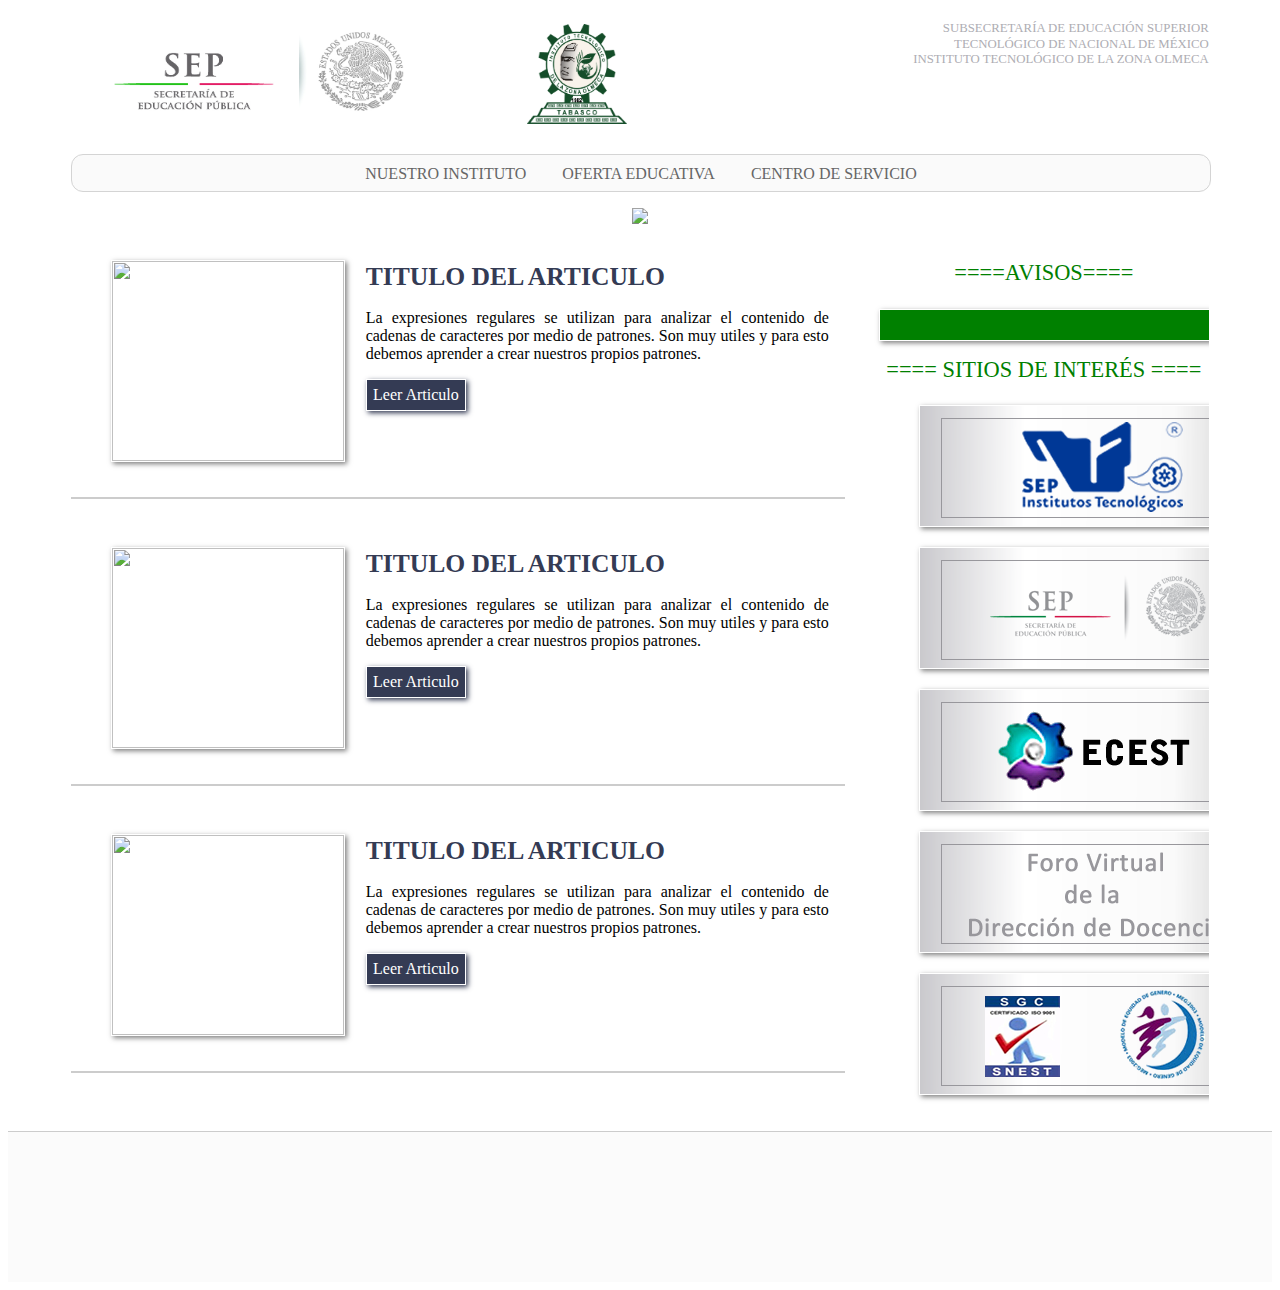
==== index.html @ 9b09ae0b "Agregamos el menu lateral, creamos los articulos, le dimos ejemploas, arreglamos el contendido de la" ====
<!DOCTYPE html>
<html>
<head>
	<meta charset="utf-8">
	<meta description="Creando el futuro">
	<meta name="viewport" content="width=device-width, minimum-scale=1, maximum-scale=1">
	<title>Instituto Tecnológico de la Zona Olmeca</title>
	<link rel="stylesheet" href="static/css/normalize.css">
	<link rel="stylesheet" href="static/css/estilos.css">
</head>
<body>
	<header class="header-principal">
		<div class="header-iconoUniversidad">
			<figure class="header-logo">
				<img src="static/images/logosep.jpg" class="header-logoImagen">
			</figure>
		</div>
		<figure class="header-logoUniversidad">
			<img src="static/images/4.png" class="header-logoUni"></img>
		</figure>
		<div class="header-description">
			<p class="header-descriptionTexto">
				Tecnológico de nacional de méxico<br>
			</p>
		</div>
	</header>
	<nav class="header-menu">
		<span class="menuItem-responsivo icon-align-justify"></span>
		<ul class="header-menuItem">
			<li class="menuItem-header" id="idInicioIco">
				<a href="#" class="icono-menuItem icon-inicio" id="inicioIco"></a>
			</li>
			<li class="menuItem-header" id="menuItem-instituto">
				<a href="#" id="icoHidden" class="icono-menuItem uIco">Nuestro Instituto</a>
			</li>
			<li class="menuItem-header" id="menuItem-oferta">
				<a href="#" id="icoHiddenOE" class="icono-menuItem">Oferta Educativa</a>
			</li>
			<li class="menuItem-header" id="menuItem-centroServicio">
				<a href="#" id="icoHiddenCS" class="icono-menuItem">Centro De Servicio</a>
			</li>
			<li class="menuItem-header" id="icoBuzon">
				<a href="#" class="icon-mail icono-menuItem" id="Itembuzon"></a>
			</li>
		</ul>
	</nav>
	<div class="menuOcultoNI" id="menuOcultoNID">
		<ul class="menuOcultoNI-lista">
			<li class="lista-item"><a href="#" class="submenuItem">Mensaje del director</a></li>
			<li class="lista-item"><a href="#" class="submenuItem">directorio telefonico</a></li>
			<li class="lista-item"><a href="#" class="submenuItem">filosofia</a></li>
			<li class="lista-item"><a href="#" class="submenuItem">organigrama</a></li>
			<li class="lista-item"><a href="#" class="submenuItem">manuales y lineamientos</a></li>
		</ul>
	</div>
	<div class="menuOculto2" id="menuOcultoNID2">
		<ul class="menuOcultoNI-lista">
			<li><a class="submenuItemOferta" href="#">Ingenieria en sistemas</a></li>
			<li><a class="submenuItemOferta" href="#">ingenieria en agronomia</a></li>
			<li><a class="submenuItemOferta" href="#">ingenieria forestal</a></li>
			<li><a class="submenuItemOferta" href="#">ingenieria en desarrollo comunitario</a></li>
		</ul>
	</div>
	<div class="menuOculto3" id="menuOcultoNID3">
		<ul class="menuOcultoNI-lista">
			<li><a class="submenuItemServicios" href="#">sii alumnos</a></li>
			<li><a class="submenuItemServicios" href="#">sii docentes</a></li>
			<li><a class="submenuItemServicios" href="#">avisos</a></li>
			<li><a class="submenuItemServicios" href="#">calendario escolar</a></li>
			<li><a class="submenuItemServicios" href="#">formatos diversos</a></li>
			<li><a class="submenuItemServicios" href="#">tabulador de servicios</a></li>
			<li><a class="submenuItemServicios" href="#">noticias</a></li>
		</ul>
	</div>
	<figure class="header-carrusel">
		<img src="static/images/1.png" class="carrusel-img" id="imgCarrusel">
	</figure>
	<section class="contenido">
		<div class="articulos-div">
			<article class="contenido-articulo">
				<figure class="imgContenido-articulo">
					<img src="static/images/ing_system.jpg" class="img-articuloPrincipal">
				</figure>
				<h1 class="titulo-articuloPre">Titulo del articulo</h1>
				<p class="articulo-description">La expresiones regulares se utilizan para analizar el contenido de cadenas de caracteres por medio de patrones. Son muy utiles y para esto debemos aprender a crear nuestros propios patrones.</p>
				<p class="leerArticulo">Leer Articulo</p>
			</article>
			<article class="contenido-articulo">
				<figure class="imgContenido-articulo">
					<img src="static/images/ing_system.jpg" class="img-articuloPrincipal">
				</figure>
				<h1 class="titulo-articuloPre">Titulo del articulo</h1>
				<p class="articulo-description">La expresiones regulares se utilizan para analizar el contenido de cadenas de caracteres por medio de patrones. Son muy utiles y para esto debemos aprender a crear nuestros propios patrones.</p>
				<p class="leerArticulo">Leer Articulo</p>
			</article>
			<article class="contenido-articulo">
				<figure class="imgContenido-articulo">
					<img src="static/images/ing_system.jpg" class="img-articuloPrincipal">
				</figure>
				<h1 class="titulo-articuloPre">Titulo del articulo</h1>
				<p class="articulo-description">La expresiones regulares se utilizan para analizar el contenido de cadenas de caracteres por medio de patrones. Son muy utiles y para esto debemos aprender a crear nuestros propios patrones.</p>
				<p class="leerArticulo">Leer Articulo</p>
			</article>
		</div>
		<div class="menu-div">
			<ul class="menu-divLista">
				<li class="divlista-titulo">Avisos</li>
				<li class="divLista-avi">
					<div id="avisos" class="divLista-aviDiv"></div>
				</li>
				<li class="divlista-titulo">
					Sitios de interés
				</li>
				<li class="divLista-sitios">
					<figure>
						<img src="static/images/snit.png" class="img-sitios">
					</figure>
				</li>
				<li class="divLista-sitios">
					<figure>
						<img src="static/images/sep.png" class="img-sitios">
					</figure>
				</li>
				<li class="divLista-sitios">
					<figure>
						<img src="static/images/ecest.png" class="img-sitios">
					</figure>
				</li>
				<li class="divLista-sitios">
					<figure>
						<img src="static/images/foro.png" class="img-sitios">
					</figure>
				</li>
				<li class="divLista-sitios">
					<figure>
						<img src="static/images/calidad.png" class="img-sitios">
					</figure>
				</li>
			</ul>
		</div>
	</section>
	<footer class="pieDePagina"></footer>
	<script type="text/javascript" src="static/js/jquery-1.11.2.min.js"></script>
	<script type="text/javascript" src="static/js/tec.js"></script>
	<script type="text/javascript">
		inicio();
	</script>
</body>
</html>
---- static/css/estilos.css ----
/*@import url(http://fonts.googleapis.com/css?family=Open+Sans:400,700);*/

body{
	font-size: 16px;
	background: #FFF;
}

/***********Fuentes de iconos********************/
@font-face {
	font-family: 'icomoon';
	src:url('../fonts/icomoon.eot?-k3glgr');
	src:url('../fonts/icomoon.eot?#iefix-k3glgr') format('embedded-opentype'),
		url('../fonts/icomoon.woff?-k3glgr') format('woff'),
		url('../fonts/icomoon.ttf?-k3glgr') format('truetype'),
		url('../fonts/icomoon.svg?-k3glgr#icomoon') format('svg');
	font-weight: normal;
	font-style: normal;
}

[class^="icon-"], [class*=" icon-"] {
	font-family: 'icomoon';
	speak: none;
	font-style: normal;
	font-weight: normal;
	font-variant: normal;
	text-transform: none;
	line-height: 1;

	/* Better Font Rendering =========== */
	-webkit-font-smoothing: antialiased;
	-moz-osx-font-smoothing: grayscale;
}

.icon-buscar:before {
	content: "\f002";
}

.icon-th-large:before {
	content: "\f009";
}

.icon-th-list:before {
	content: "\f00b";
}

.icon-check:before {
	content: "\f00c";
}

.icon-close:before {
	content: "\f00d";
}

.icon-power-off:before {
	content: "\f011";
}

.icon-confi:before {
	content: "\f013";
}

.icon-borrar:before {
	content: "\f014";
}

.icon-inicio:before {
	content: "\f015";
}

.icon-align-justify:before {
	content: "\f039";
}

.icon-edit:before {
	content: "\f044";
}

.icon-trash:before {
	content: "\f1f8";
}

.icon-arroba:before {
	content: "\f1fa";
}

.icon-usuario:before {
	content: "\e601";
}

.icon-grupo:before {
	content: "\e602";
}

.icon-assignment-ind:before {
	content: "\e603";
}

.icon-perm-media:before {
	content: "\e604";
}

.icon-email:before {
	content: "\e605";
}

.icon-telefono:before {
	content: "\e606";
}

.icon-add-circle-outline:before {
	content: "\e607";
}

.icon-create:before {
	content: "\e608";
}

.icon-cloud-download:before {
	content: "\e609";
}

.icon-keyboard:before {
	content: "\e60a";
}

.icon-flow-tree:before {
	content: "\e60b";
}

.icon-add-user:before {
	content: "\e60c";
}

.icon-feather:before {
	content: "\e60d";
}

.icon-mail:before {
	content: "\e60e";
}

.icon-man:before {
	content: "\e60f";
}

.icon-new-message:before {
	content: "\e610";
}

.icon-old-phone:before {
	content: "\e611";
}

.icon-facebook-with-circle:before {
	content: "\e612";
}

.icon-github:before {
	content: "\e613";
}

.icon-google-with-circle:before {
	content: "\e614";
}

.icon-instagram-with-circle:before {
	content: "\e615";
}

.icon-linkedin-with-circle:before {
	content: "\e616";
}

.icon-pinterest-with-circle:before {
	content: "\e617";
}

.icon-tumblr-with-circle:before {
	content: "\e618";
}

.icon-twitter-with-circle:before {
	content: "\e619";
}

.icon-vimeo-with-circle:before {
	content: "\e61a";
}

.icon-file-pdf:before {
	content: "\f016";
}

.icon-rocket:before {
	content: "\f033";
}

.icon-telescope:before {
	content: "\f088";
}

.icon-estrella:before {
	content: "\e600";
}

.icon-music:before {
	content: "\e61b";
}

.icon-bug:before {
	content: "\e61c";
}

.icon-monitor:before {
	content: "\e61d";
}

.icon-floppy:before {
	content: "\e61e";
}

.icon-home3:before {
	content: "\e902";
}

.icon-lapiz:before {
	content: "\e908";
}

.icon-envelop:before {
	content: "\e945";
}

.icon-pushpin:before {
	content: "\e946";
}

.icon-lock:before {
	content: "\e98f";
}

.icon-unlocked:before {
	content: "\e990";
}

.icon-cog2:before {
	content: "\e994";
}

.icon-switch:before {
	content: "\e9b6";
}

.icon-earth:before {
	content: "\e9ca";
}

.icon-attachment:before {
	content: "\e9cd";
}

.icon-enter:before {
	content: "\ea13";
}

.icon-exit:before {
	content: "\ea14";
}

.icon-f-arriba:before {
	content: "\ea41";
}

.icon-f-abajo:before {
	content: "\ea43";
}

.icon-google-plus3:before {
	content: "\ea8a";
}

.icon-facebook3:before {
	content: "\ea8e";
}

.icon-twitter3:before {
	content: "\ea93";
}

.icon-youtube3:before {
	content: "\ea99";
}

.icon-flickr4:before {
	content: "\eaa3";
}

.icon-github2:before {
	content: "\eab1";
}

.icon-blogger2:before {
	content: "\eaba";
}

.icon-tumblr2:before {
	content: "\eabc";
}

.icon-tux:before {
	content: "\eabe";
}

.icon-apple:before {
	content: "\eabf";
}

.icon-finder:before {
	content: "\eac0";
}

.icon-android:before {
	content: "\eac1";
}

.icon-windows:before {
	content: "\eac2";
}

.icon-windows8:before {
	content: "\eac3";
}

.icon-skype:before {
	content: "\eac6";
}

.icon-reddit:before {
	content: "\eac7";
}

.icon-linkedin:before {
	content: "\eac8";
}

.icon-pinterest:before {
	content: "\ead0";
}

.icon-foursquare:before {
	content: "\ead5";
}

.icon-file-pdf2:before {
	content: "\eada";
}

.icon-file-openoffice:before {
	content: "\eadb";
}

.icon-file-word:before {
	content: "\eadc";
}

.icon-file-excel:before {
	content: "\eadd";
}

.icon-libreoffice:before {
	content: "\eade";
}

.icon-html5:before {
	content: "\eadf";
}

.icon-html52:before {
	content: "\eae0";
}

.icon-css3:before {
	content: "\eae1";
}

.icon-chrome:before {
	content: "\eae5";
}

.icon-firefox:before {
	content: "\eae6";
}

.icon-IE:before {
	content: "\eae7";
}

.icon-opera:before {
	content: "\eae8";
}

.icon-safari:before {
	content: "\eae9";
}

.icon-calendar:before {
	content: "\e61f";
}

.icon-calendar2:before {
	content: "\e620";
}

.icon-camera:before {
	content: "\e621";
}

.icon-suitcase:before {
	content: "\e622";
}

.icon-suitcase2:before {
	content: "\e623";
}

.icon-picture:before {
	content: "\e624";
}

.icon-pictures:before {
	content: "\e625";
}

.icon-pictures2:before {
	content: "\e626";
}

.icon-alarmclock:before {
	content: "\e627";
}

.icon-chart:before {
	content: "\e628";
}

.icon-chart2:before {
	content: "\e629";
}

.icon-graduate:before {
	content: "\e62a";
	margin-right: 0.2em;
}

.icon-lab:before {
	content: "\e62b";
}

.icon-football:before {
	content: "\e62c";
}

.icon-baseball:before {
	content: "\e62d";
}

.icon-fut:before {
	content: "\e62e";
}

.icon-attachment2:before {
	content: "\e62f";
}

.icon-addressbook:before {
	content: "\e630";
}

.icon-pictures3:before {
	content: "\e631";
}

.icon-clipboard:before {
	content: "\e632";
}

.icon-clipboard2:before {
	content: "\e633";
}

.icon-switch2:before {
	content: "\e634";
}

.icon-heart:before {
	content: "\e635";
}

.icon-cloud:before {
	content: "\e636";
}

.icon-star:before {
	content: "\e637";
}

.icon-tv:before {
	content: "\e638";
}

.icon-video:before {
	content: "\e639";
}

.icon-user2:before {
	content: "\e63a";
}

.icon-key:before {
	content: "\e63b";
}

.icon-search2:before {
	content: "\e63c";
}

.icon-settings:before {
	content: "\e63d";
}

.icon-camera2:before {
	content: "\e63e";
}

.icon-pen:before {
	content: "\e63f";
}

.icon-like:before {
	content: "\e640";
}

.icon-paperplane:before {
	content: "\e641";
}

.icon-banknote:before {
	content: "\e642";
}

.icon-megaphone:before {
	content: "\e643";
}

.icon-study:before {
	content: "\e644";
}

.icon-lab2:before {
	content: "\e645";
}

.icon-t-shirt:before {
	content: "\e646";
}

.icon-clip:before {
	content: "\e647";
}


/*********Header********************************/
.header-principal{
	width: 100%;
	height: 5%;
	position: relative;
}
.header-iconoUniversidad{
	display: inline-block;
	margin-left: 5%;
	height: 1%;
	position: relative;
}
.header-logo{
	width: 100%;
	height: 100%;
	position: relative;
	display: inline-block;
}
.header-logoImagen{
	width: 300px;
	height: 100px;
	border-radius: 6px;
}
.header-logoUniversidad{
	display: inline-block;
	padding-left: 2em;
}
.header-logoUni{
	width: 100px;
	height: 100px;
}
.header-description{
	width: 40%;
	float: right;
	margin-right: 5%;
	display: inline-block;
}
.header-descriptionTexto{
	color: #AEADB3;
	text-transform: uppercase;
	text-align: right;
	font-size: .8em;
}
.header-descriptionTexto:before{
	content: 'Subsecretaría de Educación Superior';
	margin-bottom: .1em;
	display: block;
}
.header-descriptionTexto:after{
	margin-top: .4em;
	content: 'Instituto Tecnológico de la Zona Olmeca';
}
/***************Nav y sub-menus*****************/
.menuItem-responsivo{
	display: none;
}
.header-menu{
	width: 90%;
	position: relative;
	background: #fafafa;
	text-align: center;
	margin-right: 5%;
	margin-left: 5%;
	margin-top: .6em;
	border:1px solid #d4d4d4;
	border-radius: 12px;
	text-transform: uppercase;
}
.header-menuItem{
	margin: 0;
	padding: 0;
}
.menuItem-header{
	display: inline-block;
}
.icono-menuItem{
	color:#666;
	padding: .5em 1em .5em 1em;
	display: block;
	text-decoration: none;
	font-size: 16px;
	-webkit-transition: .4s;
}
.icono-menuItem:hover{
	color: #652;
	-webkit-transition: .4s;
}
#idInicioIco{
	position: relative;
}
#inicioIco,
#Itembuzon{
	font-size: 1.5em;
	padding-bottom: .2em;
	padding-top: .2em;
	position: relative;
	top: 4px;
}
.menuOcultoNI{
	width: 70%;
	position: relative;
	background: white;
	margin-left: 15%;
	margin-right: 15%;
	margin-top: .3em;
	border: 2px solid #666;
	border-radius: 0px 24px 0px 24px;
	display: none;
}
.menuOcultoNI-lista{
	position: relative;
	text-transform: uppercase;
	margin:0;
	padding: 0;
	text-align: center;
}
.lista-item{
	background: #fafafa;
	display: inline-block;
	font-size: .6em;
	border: 1px solid #d4d4d4;
	border-radius: 12px;
	margin: .2em;
	-webkit-transition: .4s;
}
.lista-item:hover{
	background: #EEEEEE;
	-webkit-transition: .4s;
}
.submenuItem{
	text-decoration: none;
	color:#666;
	display: block;
	padding: 1em;
}
.submenuItem:hover{
	color: white;
}

.menuOculto2{
	width: 70%;
	position: relative;
	background: white;
	margin-left: 15%;
	margin-right: 15%;
	margin-top: .3em;
	border: 2px solid #666;
	border-radius: 0px 24px 0px 24px;
	display: none;
}
.menuOculto2 .menuOcultoNI-lista li{
	background: #fafafa;
	display: inline-block;
	font-size: .6em;
	border: 1px solid #d4d4d4;
	border-radius: 12px;
	margin: .2em;
	-webkit-transition: .4s;
}
.submenuItemOferta{
	text-decoration: none;
	color:#666;
	display: block;
	padding: 1em;
}
.menuOculto3{
	width: 70%;
	position: relative;
	background: white;
	margin-left: 15%;
	margin-right: 15%;
	margin-top: .3em;
	border: 2px solid #666;
	border-radius: 0px 24px 0px 24px;
	display: none;
}
.menuOculto3 .menuOcultoNI-lista li{
	background: #fafafa;
	display: inline-block;
	font-size: .6em;
	border: 1px solid #d4d4d4;
	border-radius: 12px;
	margin: .2em;
	-webkit-transition: .4s;
}
.submenuItemServicios{
	text-decoration: none;
	color:#666;
	display: block;
	padding: 1em;
}
/**********************Carrusel*******************************************/
.header-carrusel{
	margin-right: 10%;
	margin-left: 10%;
	margin-top: 1em;
	position: relative;
	text-align: center;
}
.carrusel-img{
	max-width: 80%;
}
/**************Contenido(Section)*****************/
.contenido{
	width: 90%;
	margin: 1% 5% 0% 5%;
	overflow: hidden;
}
.articulos-div{
	top: 0px;
	display: inline-block;
	width: 68%;
}
.contenido-articulo{
	width: 100%;
	margin-bottom: 2em;
	overflow: hidden;
	padding-bottom: 1em;
	border-bottom: 2px solid #CCC;
	border-width: 7%;
}
.img-articuloPrincipal{
	width: 100%;
	height: 200px;
	border: 1px solid #FFF;
	box-shadow: rgba(0,0,0,0.5) 2px 2px 5px;
}
.imgContenido-articulo{
	float: left;
	width: 30%;
	height: 100%;
	margin-right: 1.4em;
}
.titulo-articuloPre{
	color: #343B54;
	text-transform: uppercase;
	font-size: 1.6em;
}
.articulo-description{
	text-align: justify;
	padding-right: 1em;
}
.leerArticulo{
	background: #343B54;
	display: inline-block;
	right: 0px;
	margin-top: 0px;
	color: #fff;
	padding: .4em;
	border: 1px solid #FFF;
	box-shadow: #343B54 2px 2px 5px;
}
.menu-div{
	display: inline-block;
	width: 29%;
	position: relative;
	float: right;
}
.menu-divLista{
	padding-left: 0em;
	list-style: none;
}
.divlista-titulo{
	font-size: 1.4em;
	text-transform: uppercase;
	color: green;
	text-align: center;
	margin-bottom: 1em;
	right: 0px;
}
.divLista-avi{
	margin-bottom: 1em;
}
.divLista-aviDiv{
	background: green;
	color: white;
	width: 100%;
	height: 30px;
	border: 1px solid #FFF;
	box-shadow: rgba(0,0,0,0.5) 2px 2px 5px;
}
.divlista-titulo:after{
	content: "==== "
}
.divlista-titulo:before{
	content: " ===="
}
.divLista-sitios{
	margin-bottom: 1em;
}
.img-sitios{
	border: 1px solid #FFF;
	box-shadow: rgba(0,0,0,0.5) 2px 2px 5px;
}
/****************Pie de pagina********************/
.pieDePagina{
	margin-top: 1em;
	width: 100%;
	background: rgba(174,173,179,.05);
	height: 150px;
	color: #98979C;
	border-top: 1px solid #CCC;
}
/*******************************Media query ************************/
@media screen and (max-width: 1120px){
	.header-description{
		width: 30%;
		font-size: .7em;
	}
}
@media screen and (max-width: 1000px){
	.header-description{
		width: 20%;
		font-size: .7em;
	}
	.icono-menuItem{
		padding: 1em;
		font-size: .8em;
	}
	.header-menu{
		text-align: center;
		width: 98%;
		margin-right: 1%;
		margin-left: 1%;
	}
	.header-carrusel{
		margin-left: 5%;
		margin-right: 5%;
	}
	.carrusel-img{
		width: 90%;
	}
}
@media screen and (max-width: 770px){
	.header-description{
		display: none;
	}
	.icono-menuItem{
		padding: .7em;
		font-size: .8em;
	}
	.header-menu{
		font-size: 1em;
		text-align: center;
		width: 100%;
		position: relative;
		border-radius: 0px;
		border-left: 0px;
		border-right: 0px;
		margin-left: 0;
	}
	.header-carrusel{
		margin-left: 0;
		margin-right: 0;
	}
	.carrusel-img{
		width: 99%;
	}
}
@media screen and (max-width: 600px){
	.header-logoUniversidad{
		display: none;
	}
	.header-menuItem{
		display: none;
	}
	.header-menu{
		position: relative;
		text-align: center;
		width: 100%;
		height: 10%;
		margin-left: 0;
		border-left: 0px;
		border-right: 0px;
		border-radius: 0px;
	}
	.menuItem-responsivo{
		display:block;
		position: relative;
		font-size: 2em;
	}
	.header-carrusel{
		margin-left: 0;
		margin-right: 0;
	}
	.carrusel-img{
		max-width: 100%;
	}
}
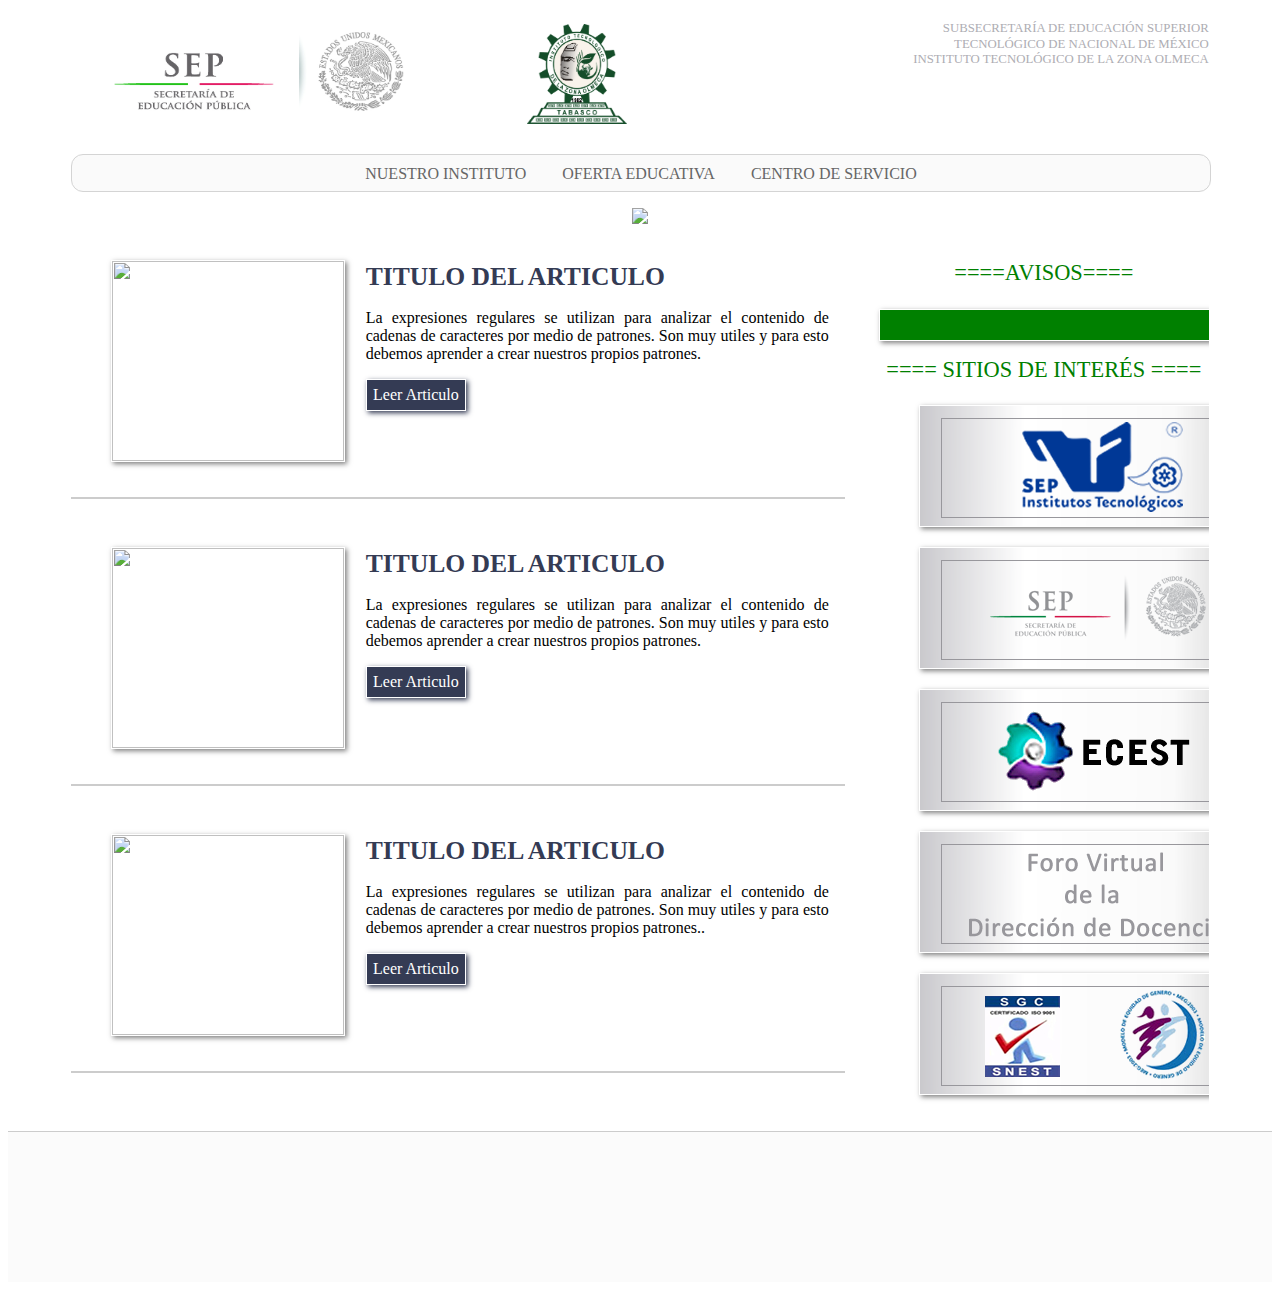
==== commit 7f1bd805: "Agregamos el menu lateral, creamos los articulos, le dimos ejemploas, arreglamos el contendido de la" ====
--- a/index.html
+++ b/index.html
@@ -98,7 +98,7 @@
 					<img src="static/images/ing_system.jpg" class="img-articuloPrincipal">
 				</figure>
 				<h1 class="titulo-articuloPre">Titulo del articulo</h1>
-				<p class="articulo-description">La expresiones regulares se utilizan para analizar el contenido de cadenas de caracteres por medio de patrones. Son muy utiles y para esto debemos aprender a crear nuestros propios patrones.</p>
+				<p class="articulo-description">La expresiones regulares se utilizan para analizar el contenido de cadenas de caracteres por medio de patrones. Son muy utiles y para esto debemos aprender a crear nuestros propios patrones..</p>
 				<p class="leerArticulo">Leer Articulo</p>
 			</article>
 		</div>
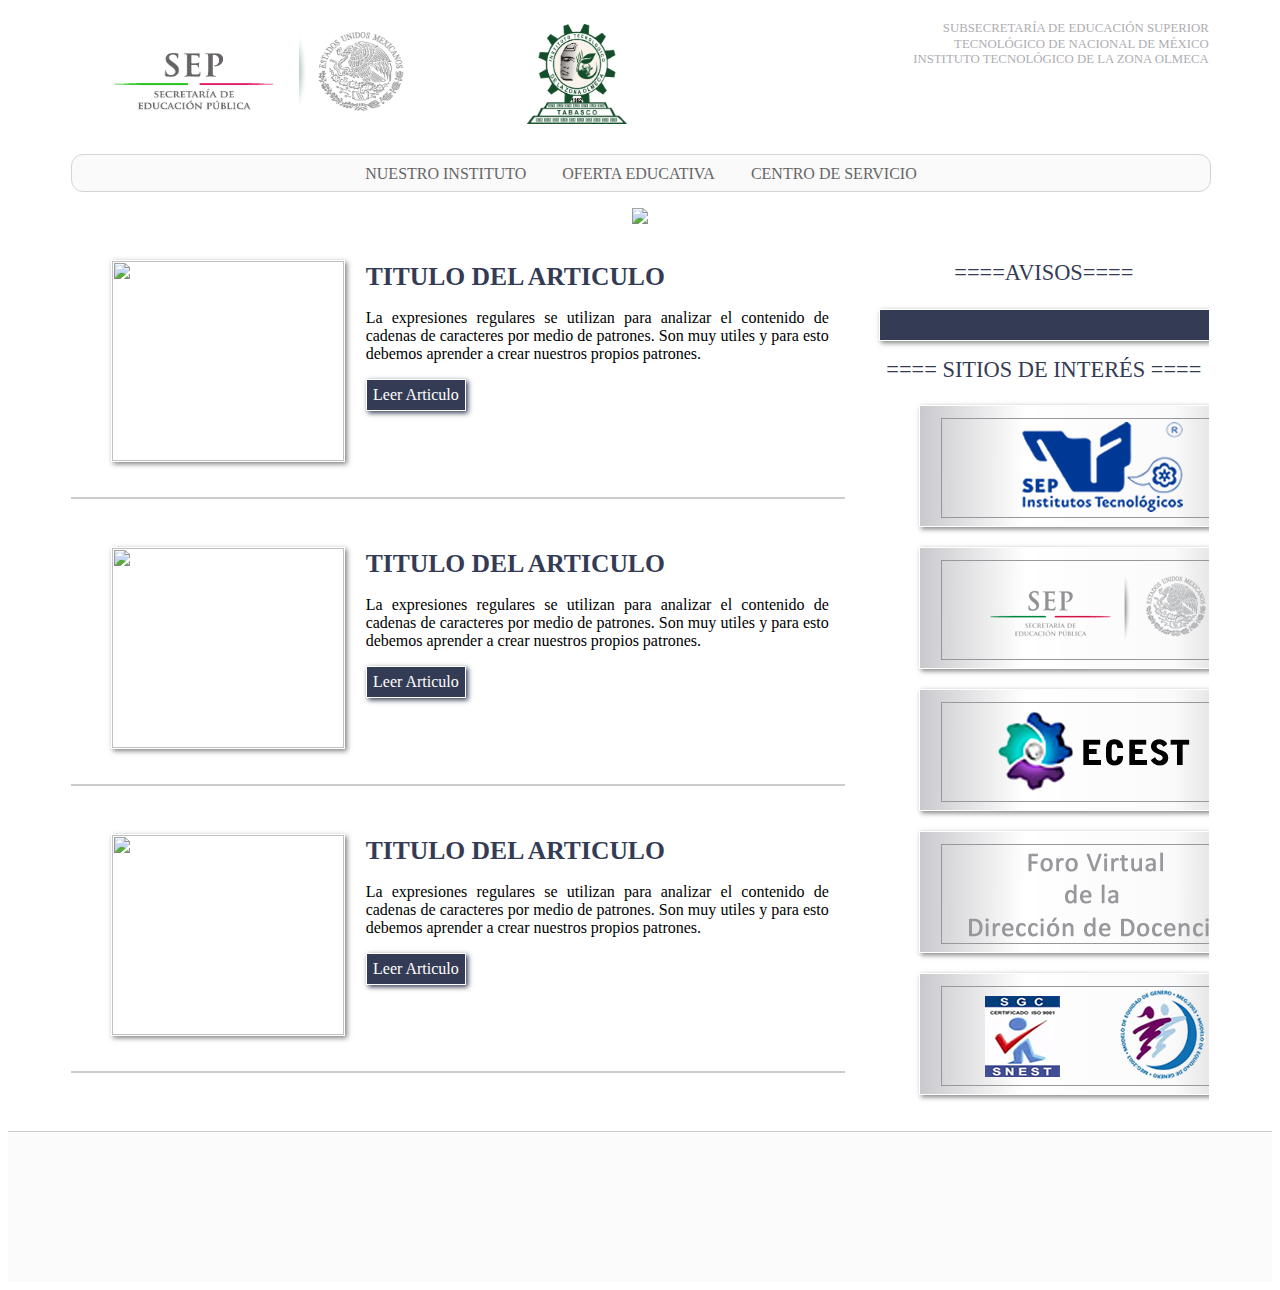
==== commit cedfd5c0: "Cambiamos el color de las letras, del aviso y sitios de interes" ====
--- a/index.html
+++ b/index.html
@@ -98,7 +98,7 @@
 					<img src="static/images/ing_system.jpg" class="img-articuloPrincipal">
 				</figure>
 				<h1 class="titulo-articuloPre">Titulo del articulo</h1>
-				<p class="articulo-description">La expresiones regulares se utilizan para analizar el contenido de cadenas de caracteres por medio de patrones. Son muy utiles y para esto debemos aprender a crear nuestros propios patrones..</p>
+				<p class="articulo-description">La expresiones regulares se utilizan para analizar el contenido de cadenas de caracteres por medio de patrones. Son muy utiles y para esto debemos aprender a crear nuestros propios patrones.</p>
 				<p class="leerArticulo">Leer Articulo</p>
 			</article>
 		</div>
--- a/static/css/estilos.css
+++ b/static/css/estilos.css
@@ -834,7 +834,7 @@
 .divlista-titulo{
 	font-size: 1.4em;
 	text-transform: uppercase;
-	color: green;
+	color: #343B54;
 	text-align: center;
 	margin-bottom: 1em;
 	right: 0px;
@@ -843,7 +843,7 @@
 	margin-bottom: 1em;
 }
 .divLista-aviDiv{
-	background: green;
+	background: #343B54;
 	color: white;
 	width: 100%;
 	height: 30px;
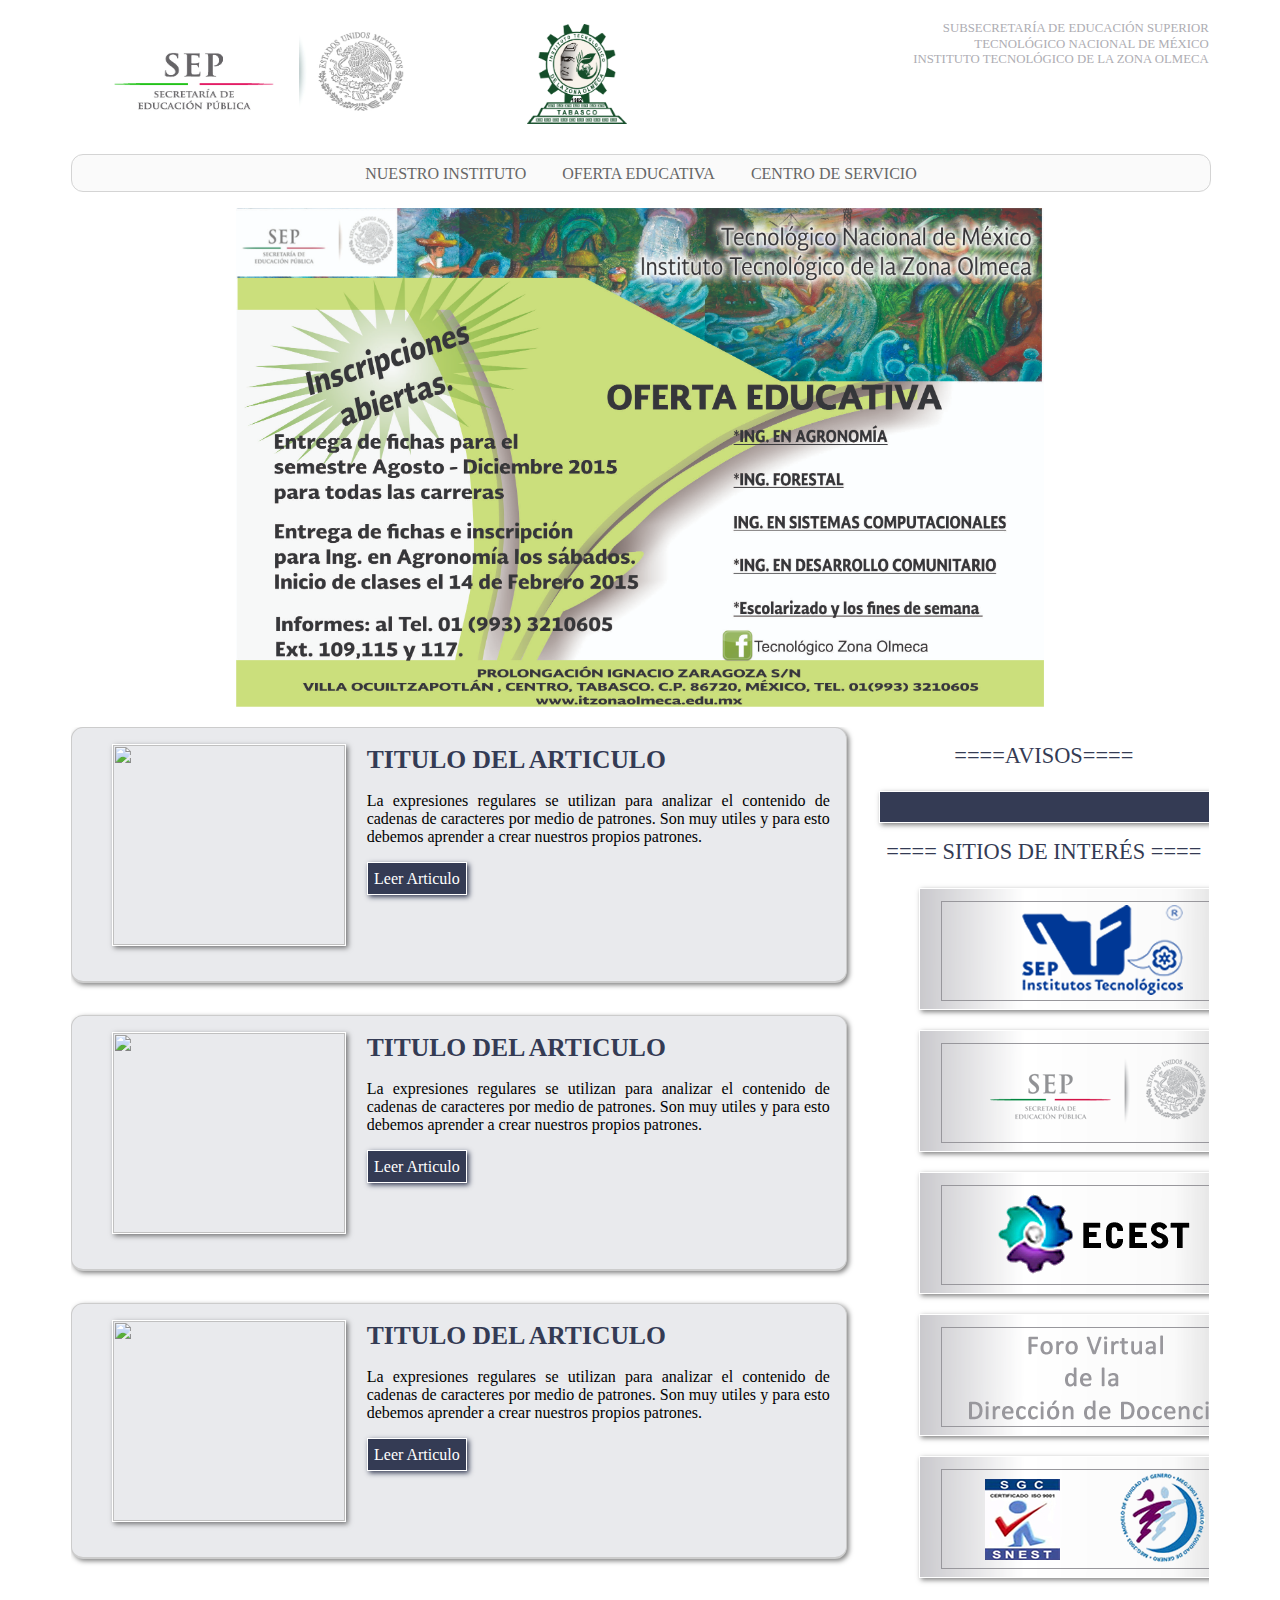
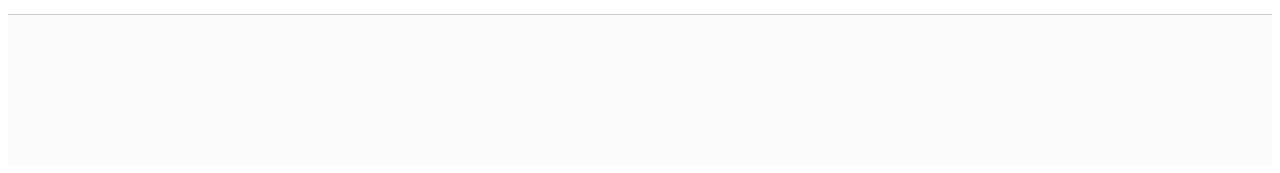
==== commit ea7eeab8: "cambiamos la imagen del carrusel" ====
--- a/index.html
+++ b/index.html
@@ -4,6 +4,7 @@
 	<meta charset="utf-8">
 	<meta description="Creando el futuro">
 	<meta name="viewport" content="width=device-width, minimum-scale=1, maximum-scale=1">
+	<link rel="SHORTCUT ICON" href="static/images/4.png">
 	<title>Instituto Tecnológico de la Zona Olmeca</title>
 	<link rel="stylesheet" href="static/css/normalize.css">
 	<link rel="stylesheet" href="static/css/estilos.css">
@@ -20,7 +21,7 @@
 		</figure>
 		<div class="header-description">
 			<p class="header-descriptionTexto">
-				Tecnológico de nacional de méxico<br>
+				Tecnológico nacional de méxico<br>
 			</p>
 		</div>
 	</header>
@@ -73,7 +74,7 @@
 		</ul>
 	</div>
 	<figure class="header-carrusel">
-		<img src="static/images/1.png" class="carrusel-img" id="imgCarrusel">
+		<img src="static/images/bnn/fichas.jpg" class="carrusel-img" id="imgCarrusel">
 	</figure>
 	<section class="contenido">
 		<div class="articulos-div">
--- a/static/css/estilos.css
+++ b/static/css/estilos.css
@@ -784,11 +784,17 @@
 }
 .contenido-articulo{
 	width: 100%;
+	background: #e9eaed;
 	margin-bottom: 2em;
 	overflow: hidden;
 	padding-bottom: 1em;
+	border-top: 1px solid #CCC;
+	border-left: 1px solid #CCC;
+	border-right: 1px solid #CCC;
 	border-bottom: 2px solid #CCC;
+	border-radius: 12px 12px 12px 12px;
 	border-width: 7%;
+	box-shadow: rgba(0,0,0,0.5) 2px 2px 5px;
 }
 .img-articuloPrincipal{
 	width: 100%;
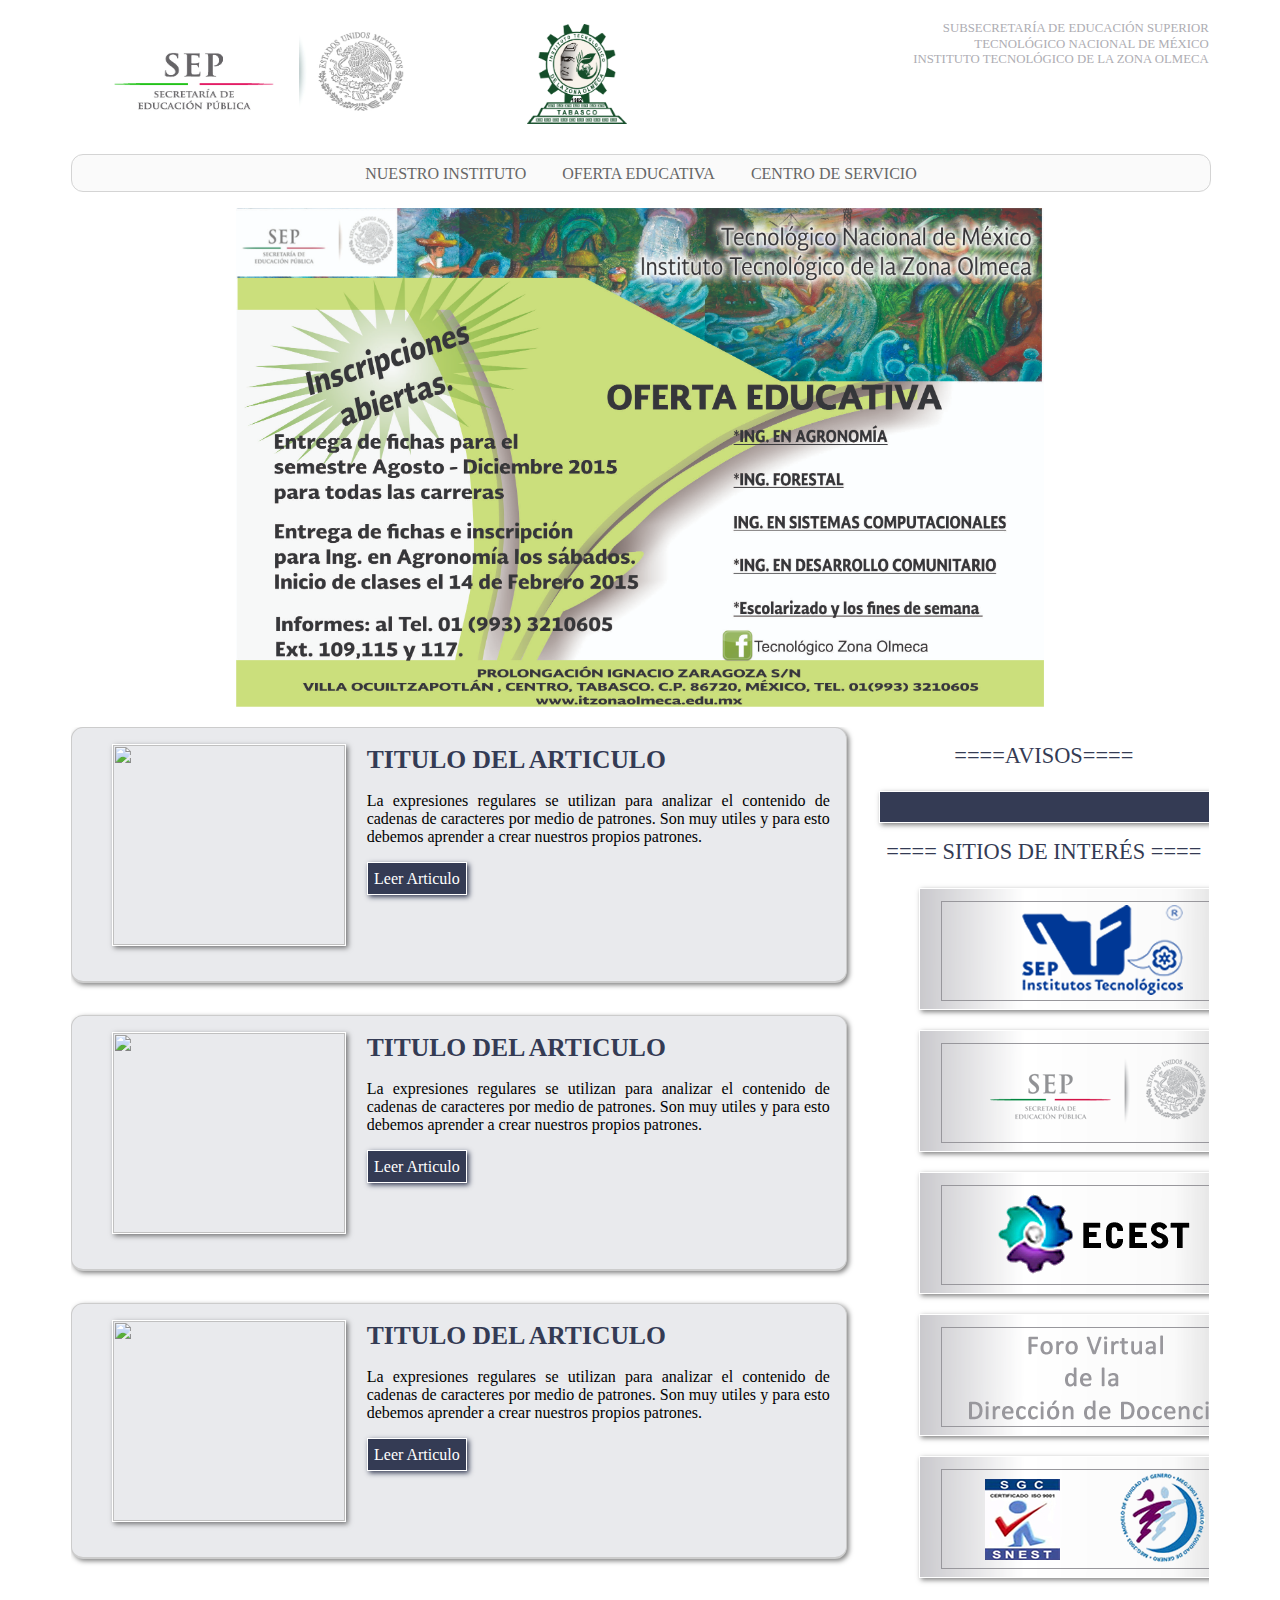
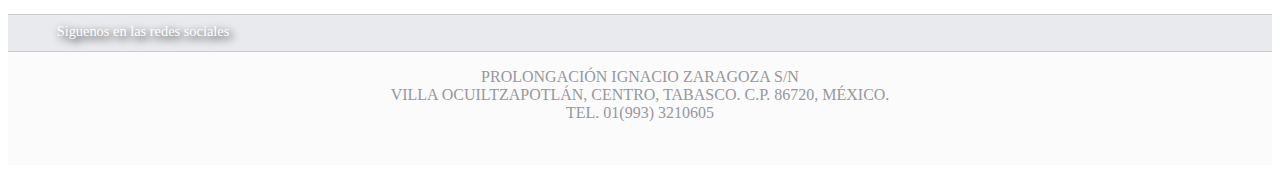
==== commit 97493ab8: "Agregamos las anclas(links) a los sitios de interes, ademas creamos el pie de pagina dandole su dise" ====
--- a/index.html
+++ b/index.html
@@ -113,34 +113,61 @@
 					Sitios de interés
 				</li>
 				<li class="divLista-sitios">
+					<a href="http://www.dgest.gob.mx">
 					<figure>
 						<img src="static/images/snit.png" class="img-sitios">
 					</figure>
+					</a>
 				</li>
 				<li class="divLista-sitios">
+					<a href="http://www.sep.gob.mx">
 					<figure>
 						<img src="static/images/sep.png" class="img-sitios">
 					</figure>
+					</a>
 				</li>
 				<li class="divLista-sitios">
+					<a href="http://www.ecest.gob.mx">
 					<figure>
 						<img src="static/images/ecest.png" class="img-sitios">
 					</figure>
+					</a>
 				</li>
 				<li class="divLista-sitios">
+					<a href="http://http//intranet.dgest.gob.mx/docencia/foro">
 					<figure>
 						<img src="static/images/foro.png" class="img-sitios">
 					</figure>
+					</a>
 				</li>
 				<li class="divLista-sitios">
+					<a href="">
 					<figure>
 						<img src="static/images/calidad.png" class="img-sitios">
 					</figure>
+					</a>
 				</li>
 			</ul>
 		</div>
 	</section>
-	<footer class="pieDePagina"></footer>
+	<footer class="pieDePagina">
+		<div class="contactoSocial">
+			<ul class="concatoSocial-lista">
+				<li class="socialFollow">Siguenos en las redes sociales</li>
+				<li class="icon-facebook3 social"></li>
+				<li class="icon-twitter3 social"></li>
+			</ul>
+		</div>
+		<p class="textoDePie">
+			prolongación ignacio zaragoza s/n
+		</p>
+		<p class="textoDePie">
+			villa ocuiltzapotlán, centro, tabasco. c.p. 86720, méxico.
+		</p>
+		<p class="textoDePie">
+			tel. 01(993) 3210605
+		</p>
+	</footer>
 	<script type="text/javascript" src="static/js/jquery-1.11.2.min.js"></script>
 	<script type="text/javascript" src="static/js/tec.js"></script>
 	<script type="text/javascript">
--- a/static/css/estilos.css
+++ b/static/css/estilos.css
@@ -878,6 +878,48 @@
 	color: #98979C;
 	border-top: 1px solid #CCC;
 }
+.contactoSocial{
+	width: 100%;
+	position: relative;
+	background: #e9eaed;
+	margin-top: 0;
+	text-align: center;
+	border-bottom: 1px solid #CCC;
+	margin-bottom: 1em;
+	overflow: hidden;
+}
+.concatoSocial-lista{
+	margin-top: 0;
+	margin-bottom: 0;
+	list-style: none;
+}
+.social{
+	display: inline-block;
+	font-size: 1.6em;
+	padding: 0.2em 0 0.2em 1em;
+	color: #72CC02;
+	-webkit-transition: .5s;
+}
+.social:hover{
+	color: #000000;
+	-webkit-transition: .5s;
+}
+.socialFollow{
+	color: white;
+	margin: .6em;
+	font-size: .9em;
+	position: absolute;
+	text-shadow: rgba(0,0,0,1) 3px 3px 8px;
+}
+.textoDePie{
+	text-align: center;
+	text-transform: uppercase;
+	margin-top: 0;
+	margin-bottom: 0;
+}
+.textoDePie:first-child{
+	margin-top: 1em;
+}
 /*******************************Media query ************************/
 @media screen and (max-width: 1120px){
 	.header-description{
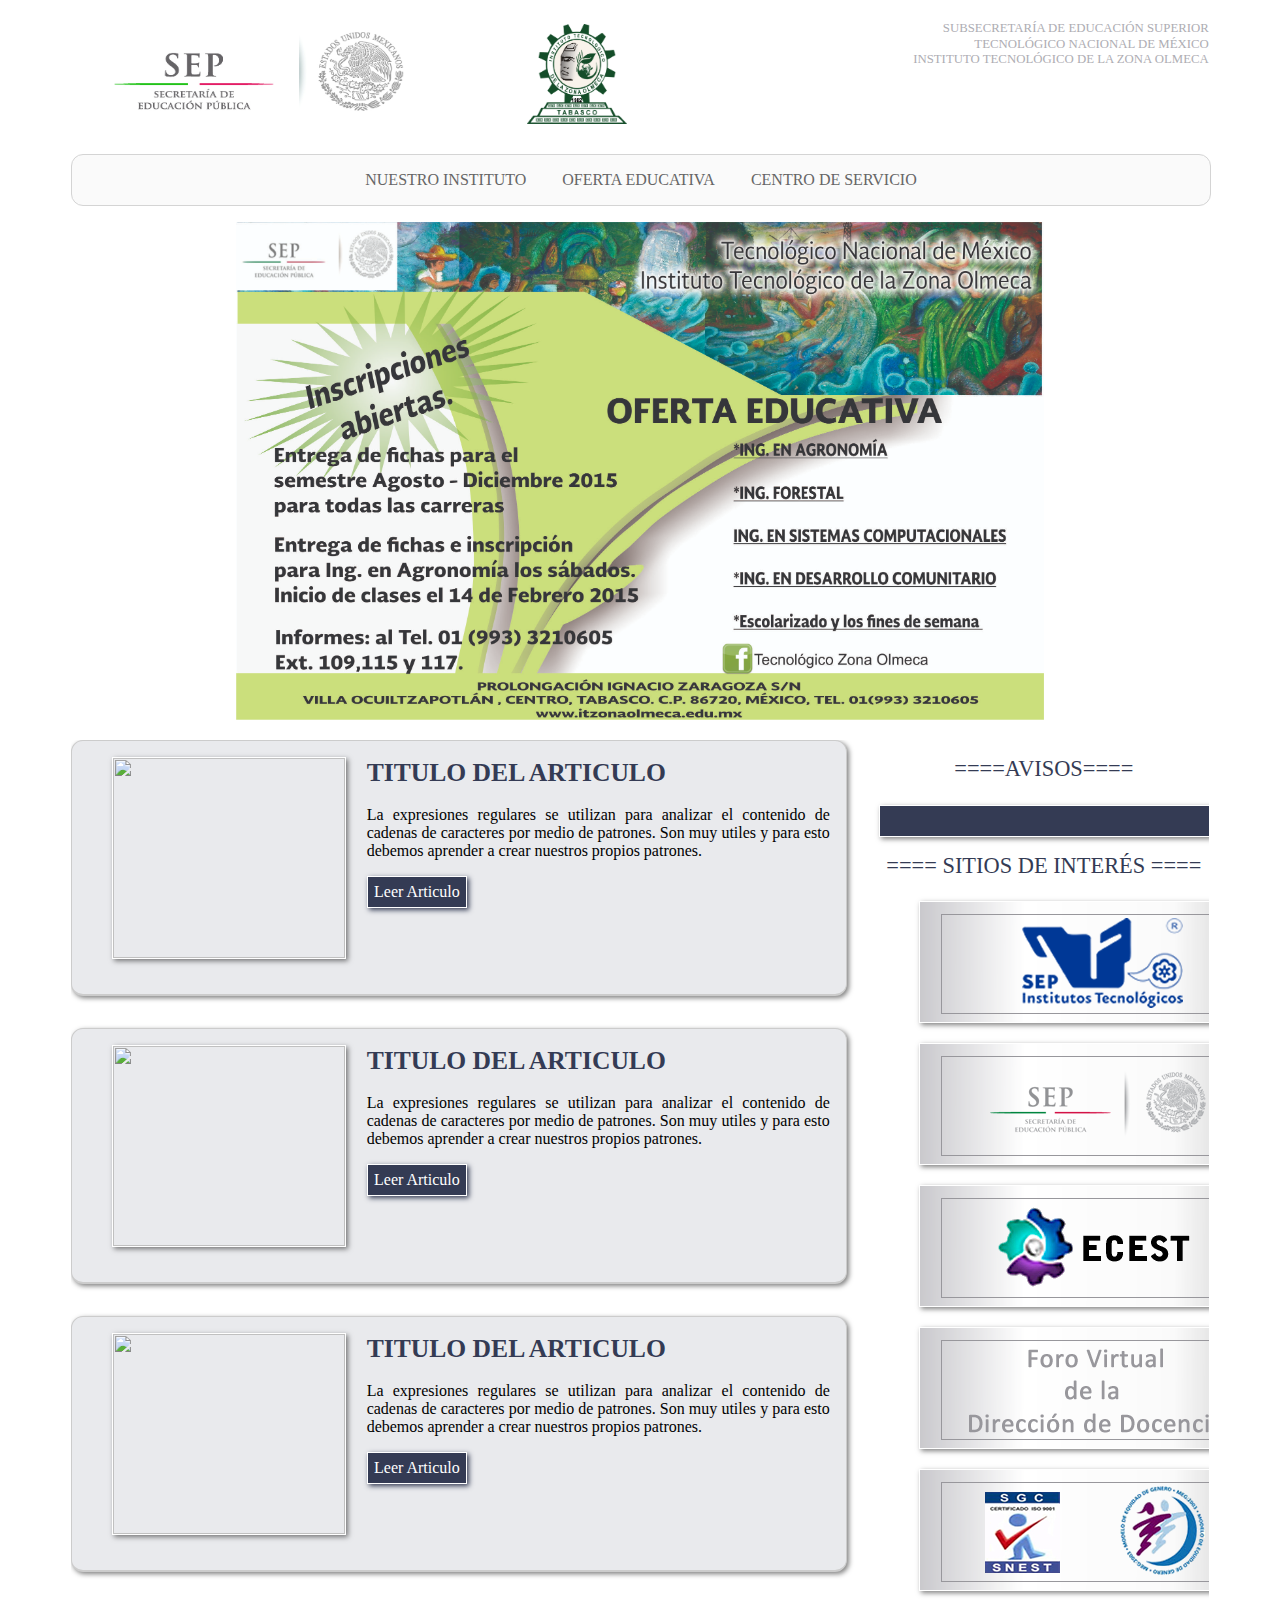
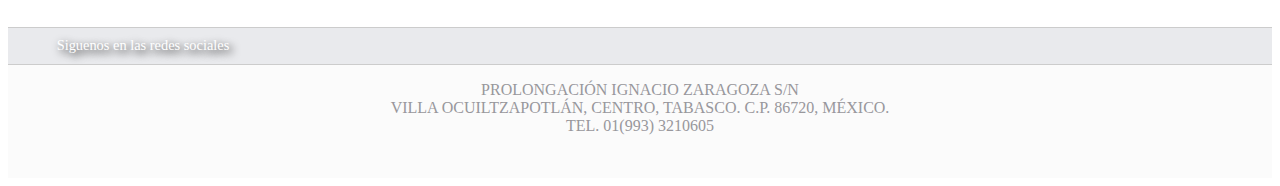
==== commit b7670f18: "Hemos hecho los cambios al diseño del menu y ahora tiene un mejor aspecto" ====
--- a/index.html
+++ b/index.html
@@ -29,10 +29,10 @@
 		<span class="menuItem-responsivo icon-align-justify"></span>
 		<ul class="header-menuItem">
 			<li class="menuItem-header" id="idInicioIco">
-				<a href="#" class="icono-menuItem icon-inicio" id="inicioIco"></a>
+				<a href="#" class="icon-inicio" id="inicioIco"></a>
 			</li>
 			<li class="menuItem-header" id="menuItem-instituto">
-				<a href="#" id="icoHidden" class="icono-menuItem uIco">Nuestro Instituto</a>
+				<a href="#" id="icoHidden" class="icono-menuItem">Nuestro Instituto</a>
 			</li>
 			<li class="menuItem-header" id="menuItem-oferta">
 				<a href="#" id="icoHiddenOE" class="icono-menuItem">Oferta Educativa</a>
@@ -41,7 +41,7 @@
 				<a href="#" id="icoHiddenCS" class="icono-menuItem">Centro De Servicio</a>
 			</li>
 			<li class="menuItem-header" id="icoBuzon">
-				<a href="#" class="icon-mail icono-menuItem" id="Itembuzon"></a>
+				<a href="#" class="icon-mail" id="Itembuzon"></a>
 			</li>
 		</ul>
 	</nav>
@@ -56,10 +56,10 @@
 	</div>
 	<div class="menuOculto2" id="menuOcultoNID2">
 		<ul class="menuOcultoNI-lista">
-			<li><a class="submenuItemOferta" href="#">Ingenieria en sistemas</a></li>
-			<li><a class="submenuItemOferta" href="#">ingenieria en agronomia</a></li>
-			<li><a class="submenuItemOferta" href="#">ingenieria forestal</a></li>
-			<li><a class="submenuItemOferta" href="#">ingenieria en desarrollo comunitario</a></li>
+			<li><a class="submenuItemOferta" href="ing_sistemas.html">Ingenieria en sistemas</a></li>
+			<li><a class="submenuItemOferta" href="ing_agronomia.html">ingenieria en agronomia</a></li>
+			<li><a class="submenuItemOferta" href="ing_forestal.html">ingenieria forestal</a></li>
+			<li><a class="submenuItemOferta" href="ing_desarrollo.html">ingenieria en desarrollo comunitario</a></li>
 		</ul>
 	</div>
 	<div class="menuOculto3" id="menuOcultoNID3">
--- a/static/css/estilos.css
+++ b/static/css/estilos.css
@@ -646,15 +646,17 @@
 }
 .icono-menuItem{
 	color:#666;
-	padding: .5em 1em .5em 1em;
+	padding: 1em;
 	display: block;
 	text-decoration: none;
 	font-size: 16px;
 	-webkit-transition: .4s;
 }
 .icono-menuItem:hover{
-	color: #652;
+	color: white;
 	-webkit-transition: .4s;
+	text-transform: uppercase;
+	background: black;
 }
 #idInicioIco{
 	position: relative;
@@ -662,10 +664,20 @@
 #inicioIco,
 #Itembuzon{
 	font-size: 1.5em;
-	padding-bottom: .2em;
-	padding-top: .2em;
 	position: relative;
 	top: 4px;
+	padding: .7em .5em .8em .5em;
+	color: #666;
+	text-decoration: none;
+	-webkit-transition: .4s;
+}
+
+#inicioIco:hover,
+#Itembuzon:hover{
+	color: white;
+	-webkit-transition: .4s;
+	background: black;
+	border-radius: 5px;
 }
 .menuOcultoNI{
 	width: 70%;
@@ -920,6 +932,62 @@
 .textoDePie:first-child{
 	margin-top: 1em;
 }
+/*******************************Seccion de sistemas*****************/
+.carruselSistemas{
+	border: 1px solid #FFF;
+	box-shadow: rgba(0,0,0,.5) 3px 3px 8px;
+}
+.sistemasDiv{
+
+}
+.tituloSistemas{
+	text-transform: uppercase;
+	color: #343B54;
+	text-shadow: rgba(0,0,0,.5) 3px 3px 8px;
+	padding-bottom: 1em;
+	border-bottom: 1px solid #CCC;
+	text-align: center;
+}
+.planDeEstudio{
+	color: #fff;
+	text-transform: uppercase;
+	width: 100%;
+	text-align: center;
+	background: #343B54;
+	text-shadow: rgba(255,255,255,1) 3px 3px 8px;
+	margin-bottom: 0;
+}
+.textosPlan{
+	text-align: justify;
+	margin-top: 0;
+	border: 1px solid #343B54;
+	padding: 1em;
+	border-radius: 0px 0px 12px 12px;
+	overflow: hidden;
+}
+.listaPlan{
+	border: 1px solid #343B54;
+	margin-top: 0;
+	border-radius: 0px 0px 12px 12px;
+	text-align: justify;
+}
+.listaPlan-ol {
+	text-align: justify;
+	padding: .5em;
+	display: block;
+}
+.pdfPlan{
+	color: #FF0000;
+	font-size: 1.3em;
+}
+.Reticula{
+	width: 100%;
+	height: 600px;
+}
+.ReticulaD{
+	width: 100%;
+	min-height: 100%;
+}
 /*******************************Media query ************************/
 @media screen and (max-width: 1120px){
 	.header-description{
